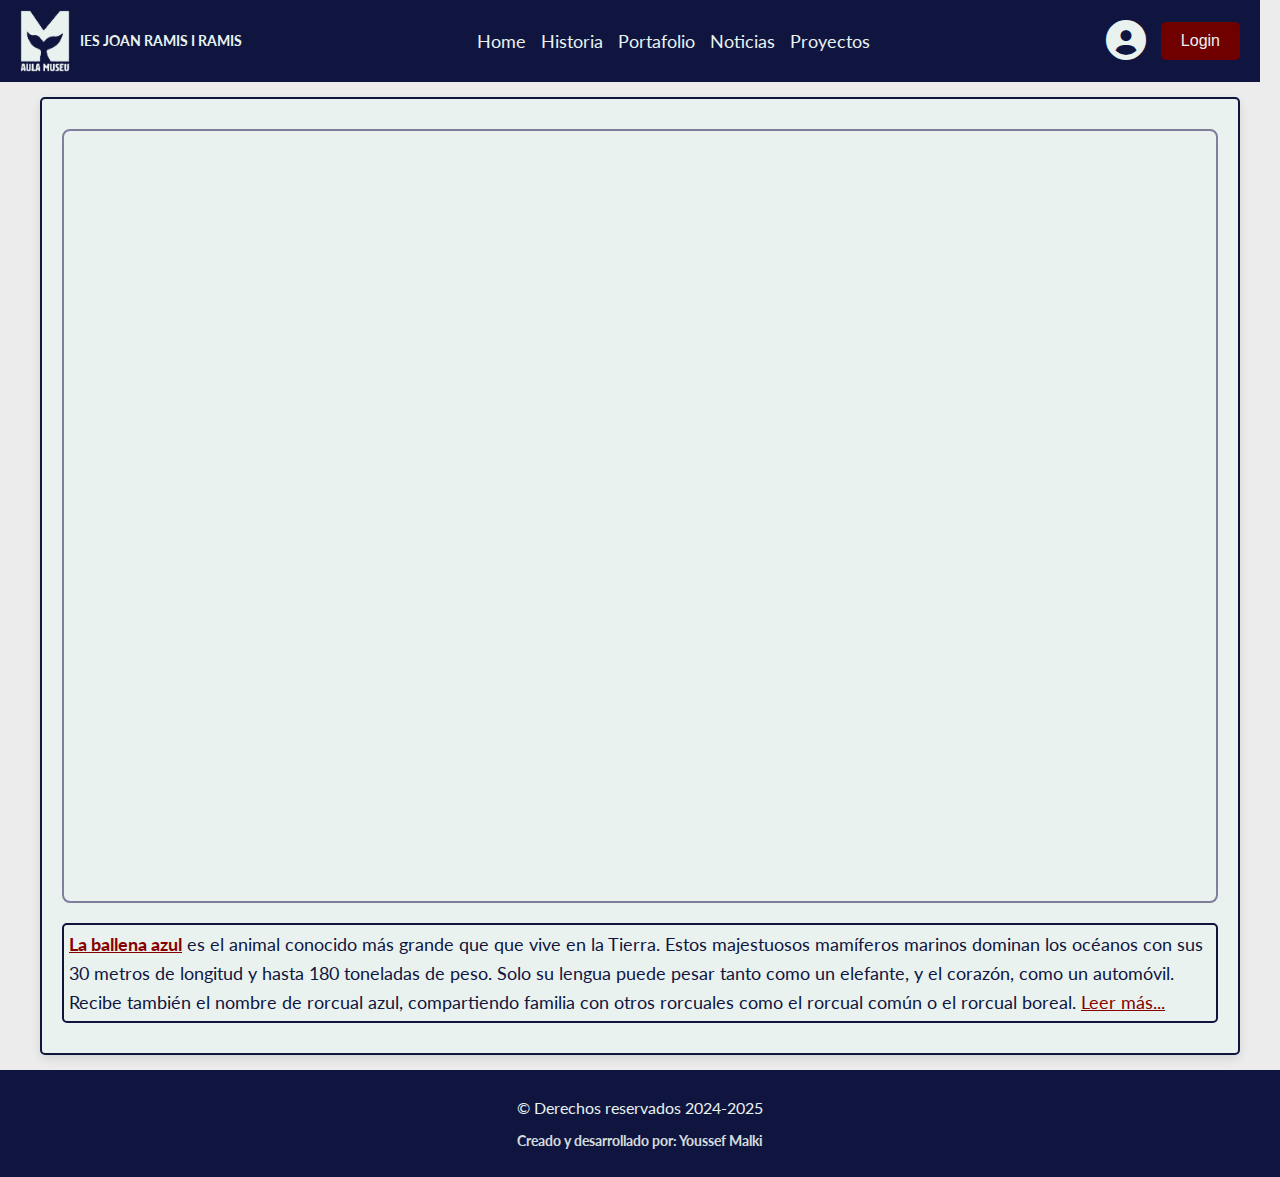
==== src/home.html @ 02dc03a0 "commit 1" ====
<!DOCTYPE html>
<html lang="en">

<head>
    <meta charset="UTF-8">
    <meta name="viewport" content="width=device-width, initial-scale=1.0">
     <!-- font-awesome -->
    <link rel="stylesheet" href="https://cdnjs.cloudflare.com/ajax/libs/font-awesome/6.0.0/css/all.min.css">
    <!-- Google Fonts -->
    <link rel="preconnect" href="https://fonts.googleapis.com">
    <link rel="preconnect" href="https://fonts.gstatic.com" crossorigin> 
    <link href="https://fonts.googleapis.com/css2?family=Lato:ital,wght@0,100;0,300;0,400;0,700;0,900&family=Manjari:wght@100;400;700&display=swap" rel="stylesheet">
    
    <title>Home</title>
    <!-- Styles -->
    <link rel="stylesheet" href="../css/communs/communs-style.css">
    <link rel="stylesheet" href="../css/home.css">
</head>

<body>
    <!-- Header Section -->
    <header>
        <div class="headers" id="header">
              <!-- Logo -->
              <div class="logo">
                <img src="../img/logo_header.png" alt="Logo" />
                <h1>IES JOAN RAMIS I RAMIS</h1>
            </div>
            <!-- Hamburger Icon for Responsive Menu -->
            <div class="hamburger-icon" id="hamburger-icon">
                &#9776;
            </div>

             <!-- Navigation Links -->
             <nav class="elements" id="nav-elements">
                <a href="home.html">Home</a>
                <a href="historia.html">Historia</a>
                <a href="portafolio.html">Portafolio</a>
                <a href="noticias.html">Noticias</a>
                <a href="proyectos.html">Proyectos</a>
            </nav>

            <!-- Login Button with User Icon -->
            <div class="login">
                <a href="login.html"><i class="fa-solid fa-circle-user"></i></a>
                <a href="login.html">
                    <button type="button" id="button_login">Login
                    </button>
                </a>    
            </div>

        </div>
    </header>
    
    <!-- Contenido de main -->
    <main class="main-content">
        <!-- 3D Model Section -->
        <section class="content">
            <div class="ballena3d">
                <div class="sketchfab-embed-wrapper"> 
                    <iframe title="Blue whale skeleton" 
                            frameborder="0" 
                            allowfullscreen 
                            mozallowfullscreen="true" 
                            webkitallowfullscreen="true" 
                            allow="autoplay; fullscreen; xr-spatial-tracking" 
                            src="https://sketchfab.com/models/8502dbef80ed4aa688c13c90cb14de73/embed?ui_theme=dark"> 
                    </iframe>
                    <p class="credit">
                        <a href="https://sketchfab.com/3d-models/blue-whale-skeleton-8502dbef80ed4aa688c13c90cb14de73" target="_blank" rel="nofollow">
                            Blue whale skeleton
                        </a> by 
                        <a href="https://sketchfab.com/NHM_Imaging" target="_blank" rel="nofollow">
                            NHM_Imaging
                        </a> on 
                        <a href="https://sketchfab.com" target="_blank" rel="nofollow">Sketchfab</a>
                    </p>
                </div>
            </div>
                <!-- Description Paragraph -->
                <article class="ballena">
                  <div class="description-ballena">
                    <p>
                        <b><u>La ballena azul</u></b> es el animal conocido más grande que que vive en la Tierra. Estos majestuosos mamíferos marinos dominan los océanos con sus 30 metros de longitud y hasta 180 toneladas de peso. Solo su lengua puede pesar tanto como un elefante, y el corazón, como un automóvil. Recibe también el nombre de rorcual azul, compartiendo familia con otros rorcuales como el rorcual común o el rorcual boreal. <a href="historia.html"><u>Leer más...</u></a>
                    </p>
                  </div>
                </article>
            
        </section>
    </main>

    <!-- Footer Section -->
    <footer>
        <div class="footer">
            <p>&copy; Derechos reservados 2024-2025</p>
            <h4>Creado y desarrollado por: Youssef Malki</h4>
        </div>
    </footer>
   
    
    <!-- Script Js-->

    <script src="script.js"></script>
    
</body>
</html>
---- css/communs/communs-style.css ----
/* Variables de color */
:root {
  --color-bg-primary: #101540;
  --color-bg-secondary: #700000;
  --color-bg-tertiary: #870000;
  --color-text-primary: #E9F2EF;
  --color-text-secondary: #ececec;
  --color-hover: #7E7F9A;
}

* {
  margin: 0;
  padding: 0;
  box-sizing: border-box;
}

/* Body Styles */
body {
  font-family: "Lato", sans-serif;
  line-height: 1.6;
  min-height: 100vh;
  display: flex;
  flex-direction: column;
  background-color: var(--color-text-secondary);
  padding: 0 10px;
}

/* Header Styles */
header {
  background-color: var(--color-bg-primary);
  padding: 10px 20px;
  width: 100%;
  margin: 0 -10px;
}

.headers {
  display: flex;
  justify-content: space-between;
  align-items: center;
  flex-wrap: wrap;
  gap: 15px;
}

.logo {
  display: flex;
  align-items: center;
  gap: 10px;
}

.logo img {
  max-width: 50px;
  height: auto;
}

.logo h1 {
  color: var(--color-text-primary);
  font-size: 14px;
  margin: 0;
}

.elements {
  display: flex;
  align-items: center;
  gap: 15px;
}

.elements a {
  color: var(--color-text-primary);
  text-decoration: none;
  font-size: 18px;
  transition: color 0.3s ease;
}

.elements a:hover {
  color: var(--color-hover);
}

.login {
  display: flex;
  align-items: center;
  gap: 15px;
}

.login button {
  background-color: var(--color-bg-secondary);
  color: var(--color-text-primary);
  padding: 10px 20px;
  border: none;
  border-radius: 5px;
  font-size: 16px;
  cursor: pointer;
  transition: background-color 0.3s ease;
}

.login button:hover {
  background-color: var(--color-hover);
}

.login i {
  font-size: 40px;
  color: var(--color-text-primary);
  cursor: pointer;
  transition: color 0.3s ease;
}

.login i:hover {
  color: var(--color-hover);
}

.hamburger-icon {
  display: none;
  color: var(--color-text-primary);
  font-size: 30px;
  cursor: pointer;
}

h2{
  color: var(--color-bg-primary);
  margin: 5px;
  padding: 5px;
}

/* Main Content */
.main-content {
  flex: 1;
  padding: 15px 0;
  margin: 0 auto;
  width: 100%;
  max-width: 1200px;
}



.introduction {
  padding: 10px;
  margin-left: 10px;
  margin: 10px;
  padding: 10px;
  border: 2px solid var(--color-bg-primary);
  border-radius: 5px;
  color: var(--color-bg-primary);
}

/* Footer */
footer {
  background-color: var(--color-bg-primary);
  color: var(--color-text-primary);
  padding: 10px 20px;
  margin: 0 -10px;
  text-align: center;
}

.footer {
  color: var(--color-text-primary);
  text-align: center;
  padding: 15px 0;
}

.footer p {
  margin-bottom: 8px;
}

.footer h4 {
  font-size: 0.9em;
  opacity: 0.9;
}

/* Responsive Styles */
@media (max-width: 768px) {
header {
    padding: 10px 20px;
   
}

.headers {
    display: flex;
}
.logo {
  order: 2;
}
.elements {
    display: none;
    flex-direction: column;
    width: 100%;
    text-align: center;
    order: 4;
}

.elements a {
    padding: 10px;
    border-top: 1px solid var(--color-text-primary);
}


.elements.show {
    display: flex;
    flex-direction: column;
    gap: 10px;
    margin-top: 20px; 
    padding-top: 10px;
   
}

.hamburger-icon {
    display: block;
    font-size: 50px;
    order: 1;
    cursor: pointer;
    color: var(--color-text-primary);
}
i{
    margin-left: 10px;
}
.login {
    margin-top: 10px;
    display: flex;
    flex-direction: column;
    gap: 20px;
    order: 3;
}

h1 {
    font-size: 14px;
}

.login button {
    padding: 8px 16px;
    font-size: 14px;
}

}
---- css/home.css ----
.home, .ballena {
  border: 2px solid var(--color-bg-primary);
  margin: 10px 0;
  padding: 5px;
  border-radius: 2px;
  color: var(--color-bg-primary);
  background-color:var(--color-text-primary);
  font-size: 18px;
}

section .content {
  width: 95%;
  background-color: var(--color-hover);
  margin: 10px;
  padding: 10px;
}

.content {
  display: flex;
  flex-direction: column;
  align-items: center;
  padding: 20px;
  max-width: 100%;
  background-color:var(--color-text-primary);
  border: 2px solid var(--color-bg-primary);
  box-shadow: 0px 4px 10px rgba(0, 0, 0, 0.1);
  border-radius: 5px;
}

.ballena3d {
  width: 100%;
  border: 2px solid var(--color-hover);
  border-radius: 8px;
  overflow: hidden;
  margin: 10px 0;
}

.sketchfab-embed-wrapper,
iframe {
  width: 100%;
  height: 770px;
}

.sketchfab-embed-wrapper {
  width: 100%;
  height: 770px;
}
.ballena{
  border-radius: 5px;
}

p b u{
  color: var(--color-bg-tertiary);
}

a u{

  color: var(--color-bg-tertiary);
}
@media (max-width: 768px) {

  .home {
    padding: 10px;
    font-size: 16px;
  }
  .ballena3d, .sketchfab-embed-wrapper, iframe {
    height: 300px;
  }
}
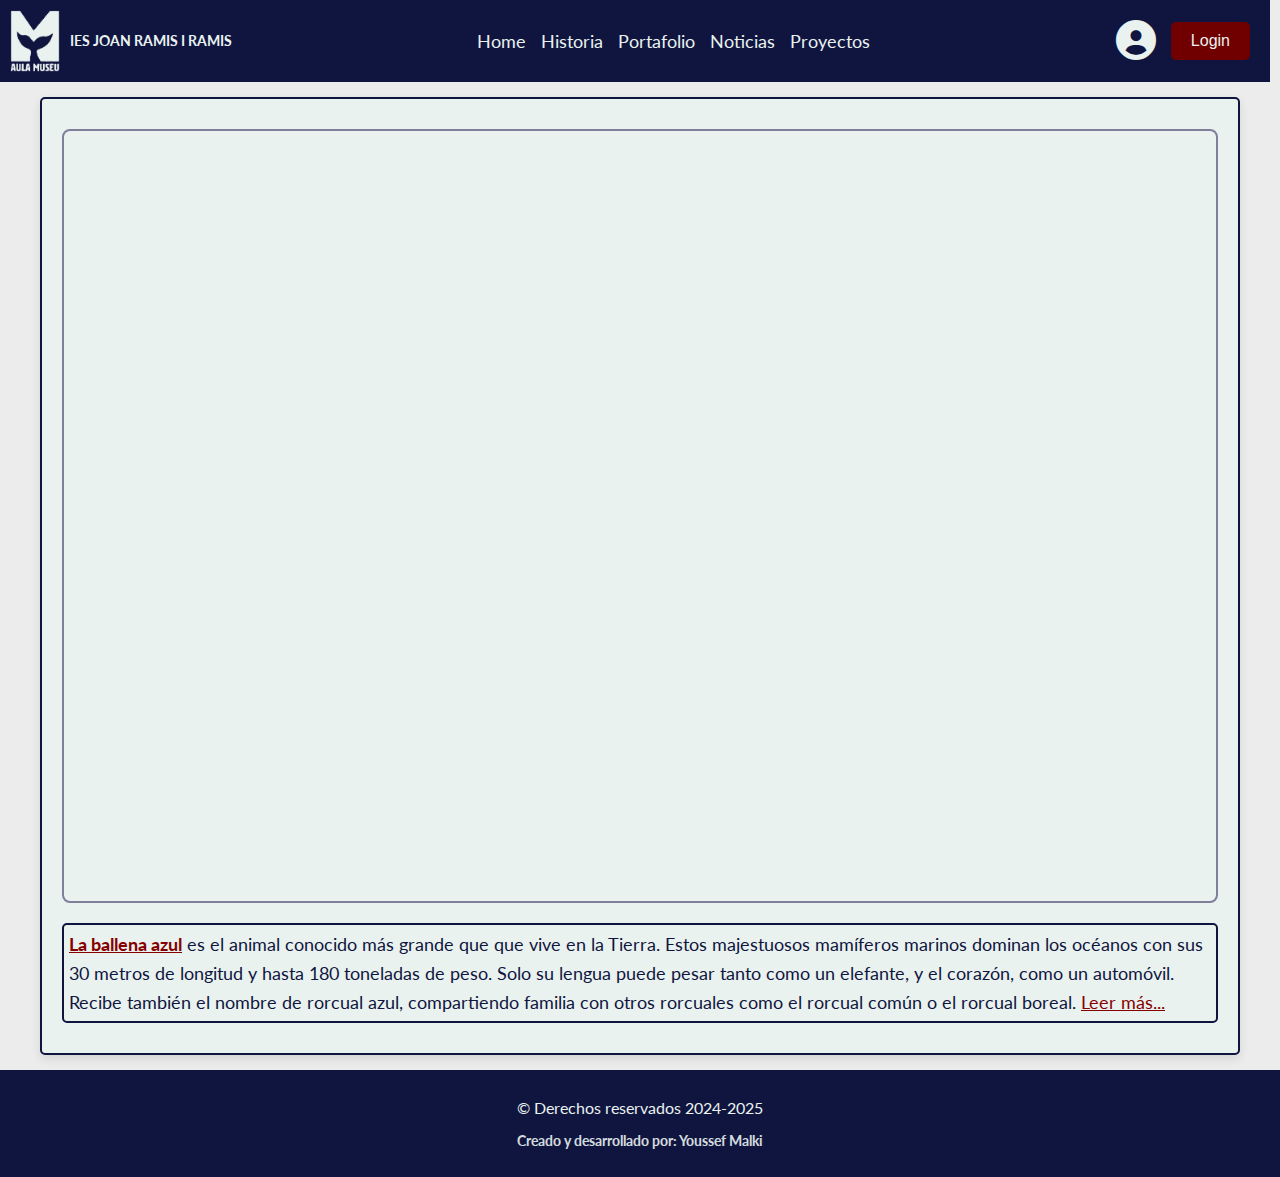
==== commit 96be7522: "añadir modificaciones" ====
--- a/src/home.html
+++ b/src/home.html
@@ -15,6 +15,7 @@
     <!-- Styles -->
     <link rel="stylesheet" href="../css/communs/communs-style.css">
     <link rel="stylesheet" href="../css/home.css">
+    <link rel="stylesheet" href="../css/accessibility.css">
 </head>
 
 <body>
@@ -88,7 +89,6 @@
             
         </section>
     </main>
-
     <!-- Footer Section -->
     <footer>
         <div class="footer">
@@ -96,11 +96,11 @@
             <h4>Creado y desarrollado por: Youssef Malki</h4>
         </div>
     </footer>
-   
     
     <!-- Script Js-->
-
-    <script src="script.js"></script>
+    <script src="/js/script.js"></script>
+    <script src="/js/accessibility.js"></script>
+        
     
 </body>
 </html>
--- a/css/communs/communs-style.css
+++ b/css/communs/communs-style.css
@@ -22,7 +22,7 @@
   display: flex;
   flex-direction: column;
   background-color: var(--color-text-secondary);
-  padding: 0 10px;
+  padding: 0;
 }
 
 /* Header Styles */
@@ -114,7 +114,7 @@
   cursor: pointer;
 }
 
-h2{
+h2 {
   color: var(--color-bg-primary);
   margin: 5px;
   padding: 5px;
@@ -129,13 +129,9 @@
   max-width: 1200px;
 }
 
-
-
 .introduction {
   padding: 10px;
-  margin-left: 10px;
   margin: 10px;
-  padding: 10px;
   border: 2px solid var(--color-bg-primary);
   border-radius: 5px;
   color: var(--color-bg-primary);
@@ -147,7 +143,6 @@
   color: var(--color-text-primary);
   padding: 10px 20px;
   margin: 0 -10px;
-  text-align: center;
 }
 
 .footer {
@@ -167,65 +162,62 @@
 
 /* Responsive Styles */
 @media (max-width: 768px) {
-header {
+  header {
     padding: 10px 20px;
-   
-}
-
-.headers {
+  }
+
+  .headers {
     display: flex;
-}
-.logo {
-  order: 2;
-}
-.elements {
+  }
+
+  .logo {
+    flex-direction: column;
+    justify-content: center;
+    order: 2;
+  }
+
+  .elements {
     display: none;
     flex-direction: column;
     width: 100%;
     text-align: center;
     order: 4;
-}
-
-.elements a {
+  }
+
+  .elements a {
     padding: 10px;
     border-top: 1px solid var(--color-text-primary);
-}
-
-
-.elements.show {
+  }
+
+  .elements.show {
     display: flex;
     flex-direction: column;
     gap: 10px;
-    margin-top: 20px; 
+    margin-top: 20px;
     padding-top: 10px;
-   
-}
-
-.hamburger-icon {
+  }
+
+  .hamburger-icon {
     display: block;
     font-size: 50px;
     order: 1;
     cursor: pointer;
     color: var(--color-text-primary);
-}
-i{
+  }
+
+  i {
     margin-left: 10px;
-}
-.login {
+  }
+
+  .login {
     margin-top: 10px;
-    display: flex;
     flex-direction: column;
     gap: 20px;
     order: 3;
-}
-
-h1 {
-    font-size: 14px;
-}
-
-.login button {
+  }
+
+  .login button {
     padding: 8px 16px;
     font-size: 14px;
-}
-
-}
+  }
+}
